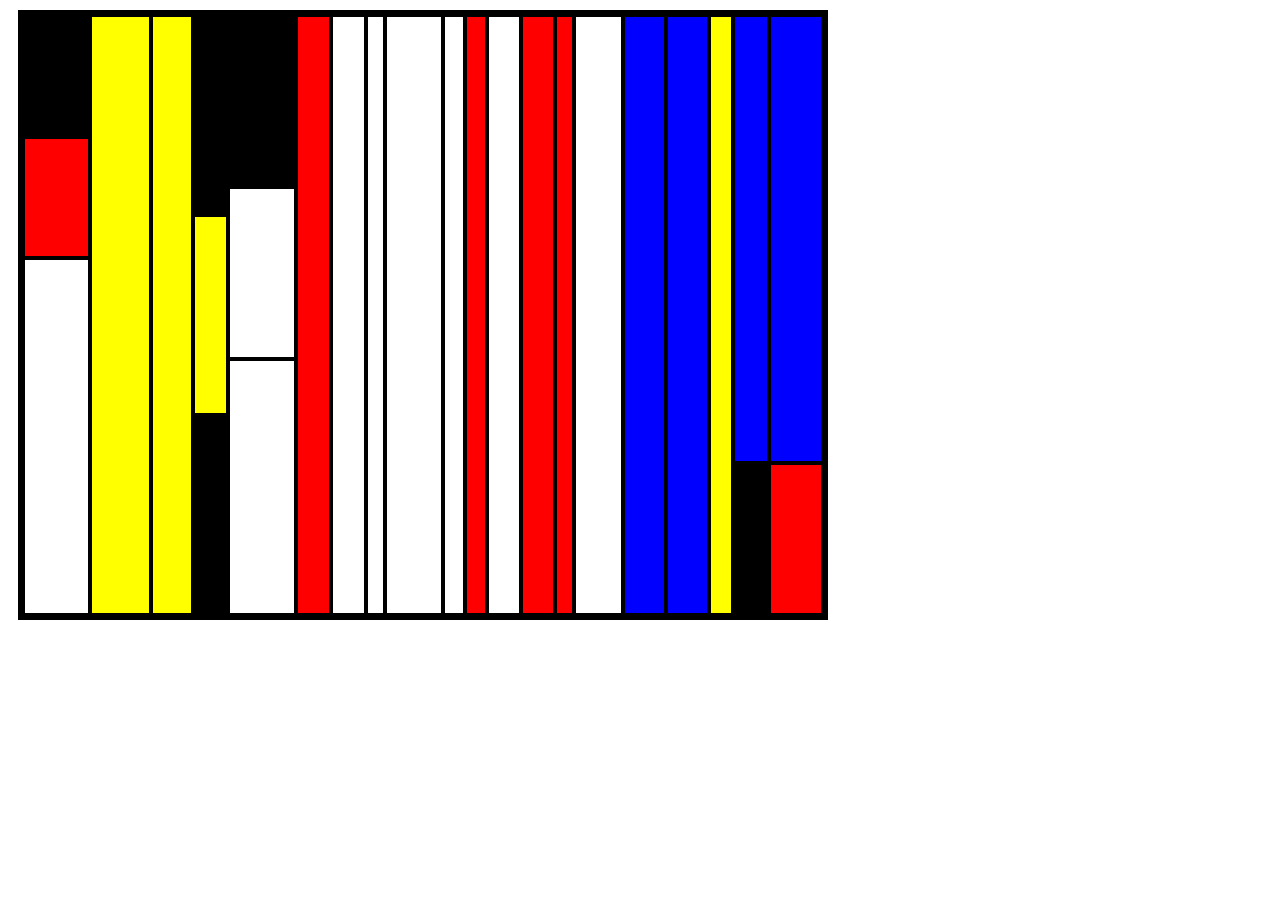
==== mondrian/index.html @ 79c5bdbd "Completed random mondrian board" ====
<!DOCTYPE html>
<html lang="en">
    <head>
        <meta charset="UTF-8">
        <meta name="viewport" content="width=device-width, initial-scale=1.0">
        <meta http-equiv="X-UA-Compatible" content="ie=edge">
        <title>Document</title>
        <style>
            :root {
                --background-color: #black;
                --rng10: 0;
                --rng11: 0;
                --rng12: 0;
                --rng13: 0;
                --rng20: 0;
                --rng21: 0;
                --rng22: 0;
                --rng23: 0;

            }
            .container {
                display: flex;
                flex-direction: row;
                margin: 10px;
                background-color: var(--background-color);
                width: 800px;
                height: 600px;
                border: 5px solid black;
            }
            .art {
                display: flex;
                margin: 0px;
                padding: 0px;
                min-width: 15px;
                min-height: 15px;
            }
        </style>
    </head>
    <body onload="randomizer()">
        <div class='container' id='container'>
        </div>

        <script>
            let root = document.documentElement;
            function randomizer() {
                // let random0 = [0,1,2,3].sort(function() {
                //     return .5-Math.random();
                // })
                // let random1 = [0,1,2,3].sort(function() {
                //     return.5-Math.random();
                // })

                // for (let i=0; i=random0.length; i++) {
                //     root.style.setProperty('--rng0'+i, random1[i]);
                // }
                // for (let i=0; i=random1.length; i++) {
                //     root.style.setProperty('--rng1'+i, random1[i]);
                // }

                let colors = ['white', 'blue', 'red', 'white', 'yellow', 'black', 'white'];
                let directions = ['row', 'column']
                for (let i=0; i<=Math.floor((Math.random() * 4) + 1); i++) {
                    let newDiv = document.createElement('div');
                    newDiv.classList.add('art');
                    newDiv.style.backgroundColor = colors[Math.floor((Math.random() * colors.length))];
                    newDiv.style.flexDirection = directions[Math.floor((Math.random() * directions.length))];
                    newDiv.style.flexGrow = Math.floor((Math.random() * 2)) + 1;
                    document.getElementById('container').appendChild(newDiv);
                    console.log('made new div');

                    for (let j=0; j<=Math.floor((Math.random() * 4) + 1); j++) {
                        let newChildDiv = document.createElement('div');
                        newChildDiv.classList.add('art');
                        newChildDiv.style.backgroundColor = colors[Math.floor((Math.random() * colors.length))];
                        newChildDiv.style.flexDirection = directions[Math.floor((Math.random() * directions.length))]
                        newChildDiv.style.flexGrow = Math.floor((Math.random() * 4)) + 1;
                        newDiv.appendChild(newChildDiv);

                        for (let k=0; k<=Math.floor((Math.random() * 2) + 1); k++) {
                            let newChildChildDiv = document.createElement('div');
                            newChildChildDiv.classList.add('art');
                            newDiv.style.flexDirection = directions[Math.floor((Math.random() * directions.length))]
                            newChildChildDiv.style.backgroundColor = colors[Math.floor((Math.random() * colors.length))];
                            newChildChildDiv.style.flexDirection = directions[Math.floor((Math.random() * directions.length))]
                            newChildChildDiv.style.flexGrow = Math.floor((Math.random() * 3)) + 1;
                            newChildChildDiv.style.border = '2px solid black';
                            newChildDiv.appendChild(newChildChildDiv);
                        }
                    }
                }
            }

            

        </script>
    </body>
</html>
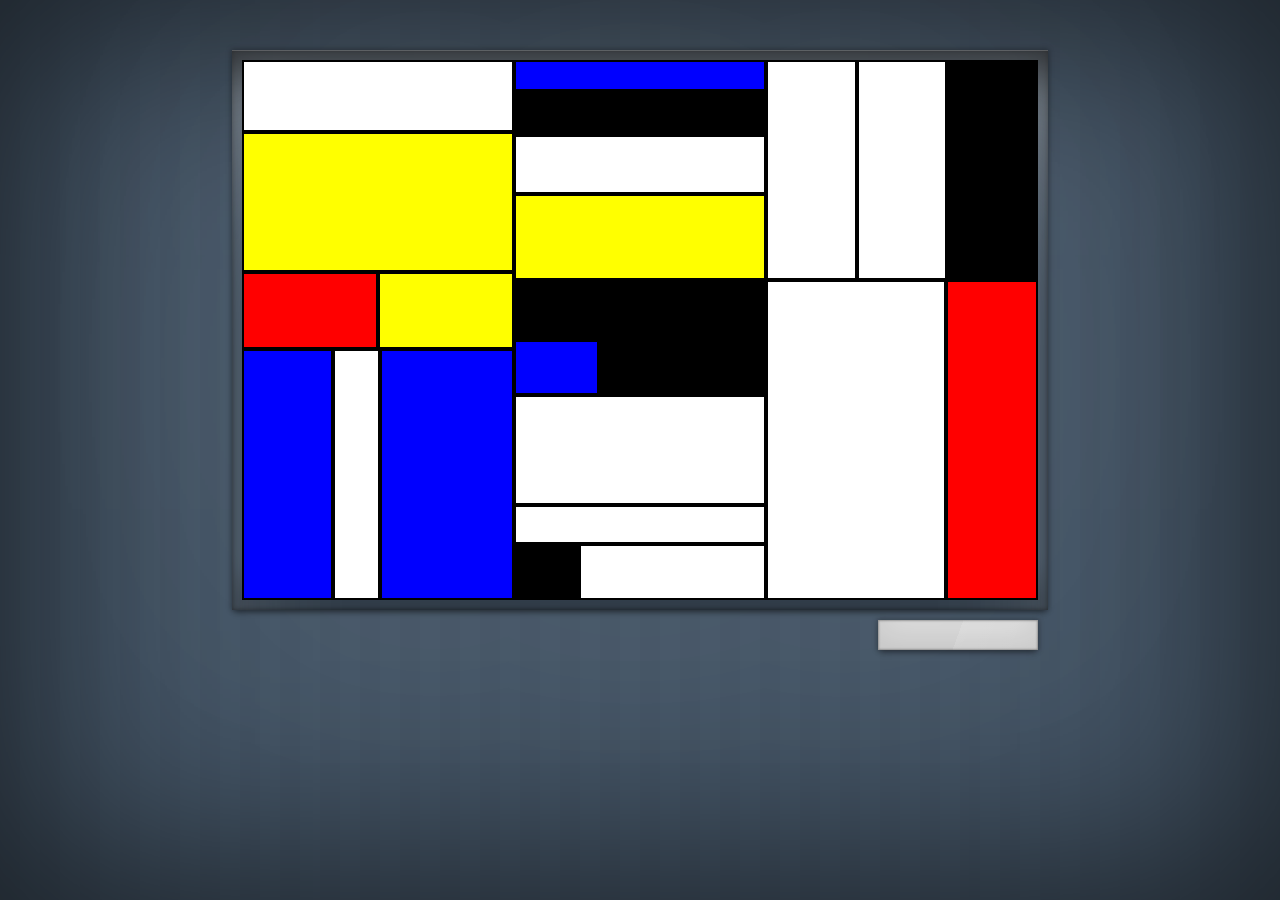
==== commit be05c3db: "sync to github" ====
--- a/mondrian/index.html
+++ b/mondrian/index.html
@@ -5,27 +5,51 @@
         <meta name="viewport" content="width=device-width, initial-scale=1.0">
         <meta http-equiv="X-UA-Compatible" content="ie=edge">
         <title>Document</title>
+        <script>src='http://chancejs.com/chance.min.js'</script>
         <style>
             :root {
                 --background-color: #black;
-                --rng10: 0;
-                --rng11: 0;
-                --rng12: 0;
-                --rng13: 0;
-                --rng20: 0;
-                --rng21: 0;
-                --rng22: 0;
-                --rng23: 0;
+                --wall-color: #456;
+                --random-width: 800px;
+                --random-height: 600px;
 
+            }
+            html {
+                height:100%;
+            }
+            body {
+                margin: 0px;
+                display: flex;
+                flex-direction: column;
+                align-items: center;
+                background-color: var(--wall-color);
+                background-image: -webkit-linear-gradient(left, hsla(0,0%,0%,0) 0%, hsla(0,0%,0%,0) 50%, hsla(0,0%,0%,.02) 50%, hsla(0,0%,0%,.02) 100%);
+                background-position: 50% 50%;
+                background-size: 40px 40px;
+                box-shadow: inset 0 0 200px 30px hsla(0, 0%, 0%, 0.6);
+                min-height: 100%;
+                padding: 50px 0;
+                box-sizing: border-box;
             }
             .container {
                 display: flex;
                 flex-direction: row;
-                margin: 10px;
-                background-color: var(--background-color);
-                width: 800px;
-                height: 600px;
-                border: 5px solid black;
+                margin: 0 auto;
+                padding: 10px;
+                width: var(--random-width);
+                height: var(--random-height);
+                max-width: 90vw;
+                max-height: 60vh;
+                box-shadow: inset 0 2px 0 -1px hsla(0,0%,100%,.2),
+                            inset 0 50px 50px -30px hsla(0,0%,0%,.6),
+                            inset 0 150px 150px -30px hsla(0,0%,100%,.3),
+                            inset 0 -30px 30px hsla(0,0%,0%,.3),
+                            inset 0 0 5px hsla(0,0%,0%,.6),
+                            0 0 5px 1px hsla(0,0%,0%,.3),
+                            0 6px 6px -3px hsla(0,0%,0%,.3),
+                            0 0 300px hsla(0,0%,100%,.1);
+                position: relative;
+                border: 1px solid var(--background-color);
             }
             .art {
                 display: flex;
@@ -34,14 +58,87 @@
                 min-width: 15px;
                 min-height: 15px;
             }
+            .nameplate-container {
+                display: flex;
+                flex-direction: row;
+                justify-content: flex-end;
+                width: var(--random-width);
+                max-width: 90vw;
+                margin: 10px 0px;
+            }
+            .nameplate{
+                background: #ddd;
+                background-image: -webkit-linear-gradient(-250deg, transparent, transparent 50%, hsla(0,0%,100%,.2) 50%, hsla(0,0%,100%,.1));
+                background-image:    -moz-linear-gradient(-250deg, transparent, transparent 50%, hsla(0,0%,100%,.2) 50%, hsla(0,0%,100%,.1));
+                background-image:     -ms-linear-gradient(-250deg, transparent, transparent 50%, hsla(0,0%,100%,.2) 50%, hsla(0,0%,100%,.1));
+                background-image:      -o-linear-gradient(-250deg, transparent, transparent 50%, hsla(0,0%,100%,.2) 50%, hsla(0,0%,100%,.1));
+                background-image:         linear-gradient(-250deg, transparent, transparent 50%, hsla(0,0%,100%,.2) 50%, hsla(0,0%,100%,.1));
+                box-shadow: inset 0 0 2px 1px hsla(0,0%,0%,.3),
+                            inset 0 -15px 30px hsla(0,0%,0%,.1),
+                            0 0 5px 1px hsla(0,0%,0%,.3),
+                            0 6px 6px -3px hsla(0,0%,0%,.3);
+                color: #444;
+                font: 10px/1.5 sans-serif;
+                padding: 15px;
+                text-align: center;
+                text-shadow: 0 1px 1px hsla(0,0%,100%,.6);
+                width: 130px;
+            }
+            .nameplate:after {
+                background-image: -webkit-linear-gradient(-53deg, hsla(0,0%,100%,.025), hsla(0,0%,100%,.05) 50%, transparent 50%, transparent);
+                background-image:    -moz-linear-gradient(-53deg, hsla(0,0%,100%,.025), hsla(0,0%,100%,.05) 50%, transparent 50%, transparent);
+                background-image:     -ms-linear-gradient(-53deg, hsla(0,0%,100%,.025), hsla(0,0%,100%,.05) 50%, transparent 50%, transparent);
+                background-image:      -o-linear-gradient(-53deg, hsla(0,0%,100%,.025), hsla(0,0%,100%,.05) 50%, transparent 50%, transparent);
+                background-image:         linear-gradient(-53deg, hsla(0,0%,100%,.025), hsla(0,0%,100%,.05) 50%, transparent 50%, transparent);
+                content: '';
+                height: 300px;
+                width: 400px;
+            }
         </style>
     </head>
     <body onload="randomizer()">
         <div class='container' id='container'>
         </div>
-
+        <div class='nameplate-container'>
+            <div class='nameplate'>
+                <div id='title'></h1>
+                <div id='name'></h3>
+                <div id='price'></h3>
+            </div>
+        </div>
+        <script src="http://chancejs.com/chance.min.js"></script>
         <script>
             let root = document.documentElement;
+
+            root.style.setProperty('--random-width', Math.floor((Math.random() * 400) + 600) + 'px')
+            root.style.setProperty('--random-height', Math.floor((Math.random() * 300) + 450) + 'px')
+
+            var chance = new Chance();
+            let title = ''
+            for (let i=0; i<=Math.floor((Math.random() * 2) + 1); i++) {
+                let titleWord = chance.word();
+                titleWord = chance.capitalize(titleWord);
+                title += ' ' + titleWord;
+            }
+            let name = chance.name({
+                middle: true,
+            })
+            let price = chance.dollar({
+                max: 1000000
+            })
+
+            document.getElementById('title').innerHTML = '<strong>' + title + '</strong><br>' + name + '<br>' + price;
+            document.getElementById('name').innerText = name;
+            document.getElementById('price').innerText = price;
+
+
+            function createArtStructure(depth) {
+                let colors = ['white', 'blue', 'red', 'white', 'yellow', 'black', 'white'];
+                let directions = ['row', 'column'];
+
+
+            }
+
             function randomizer() {
                 // let random0 = [0,1,2,3].sort(function() {
                 //     return .5-Math.random();
@@ -58,12 +155,13 @@
                 // }
 
                 let colors = ['white', 'blue', 'red', 'white', 'yellow', 'black', 'white'];
-                let directions = ['row', 'column']
-                for (let i=0; i<=Math.floor((Math.random() * 4) + 1); i++) {
+                let directions = ['row', 'column', 'column']
+                for (let i=0; i<=Math.floor((Math.random() * 4) + 2); i++) {
+                    
                     let newDiv = document.createElement('div');
                     newDiv.classList.add('art');
                     newDiv.style.backgroundColor = colors[Math.floor((Math.random() * colors.length))];
-                    newDiv.style.flexDirection = directions[Math.floor((Math.random() * directions.length))];
+                    newDiv.style.flexDirection = 'row';
                     newDiv.style.flexGrow = Math.floor((Math.random() * 2)) + 1;
                     document.getElementById('container').appendChild(newDiv);
                     console.log('made new div');
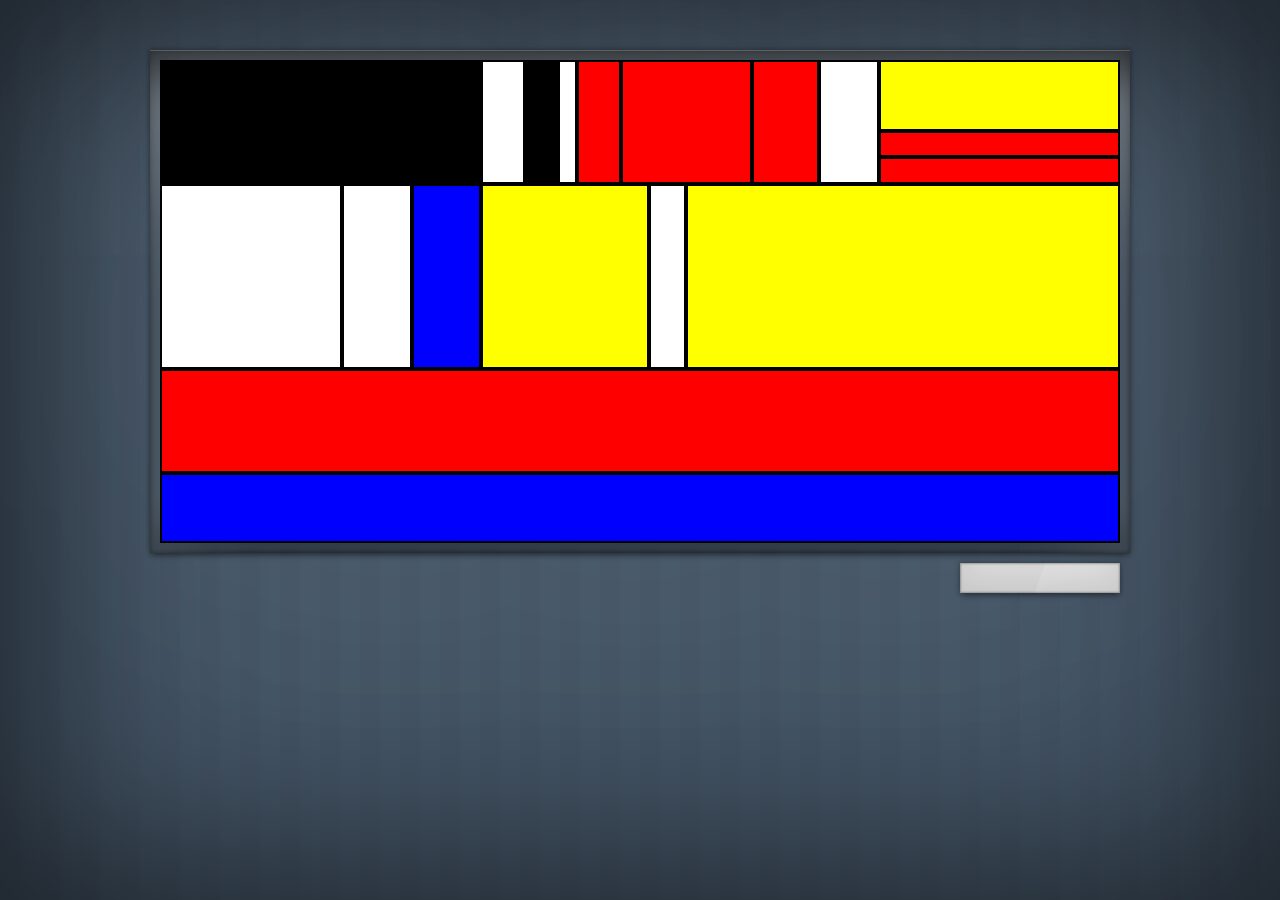
==== commit 5a98d81d: "Made recursive" ====
--- a/mondrian/index.html
+++ b/mondrian/index.html
@@ -6,7 +6,9 @@
         <meta http-equiv="X-UA-Compatible" content="ie=edge">
         <title>Document</title>
         <script>src='http://chancejs.com/chance.min.js'</script>
-        <style>
+
+        <!-- Just a heads up - I didn't write most of the frame/lighting CSS from scratch! Inspired from a very nice tutorial -->
+        <style> 
             :root {
                 --background-color: #black;
                 --wall-color: #456;
@@ -96,7 +98,8 @@
             }
         </style>
     </head>
-    <body onload="randomizer()">
+
+    <body>
         <div class='container' id='container'>
         </div>
         <div class='nameplate-container'>
@@ -106,89 +109,107 @@
                 <div id='price'></h3>
             </div>
         </div>
+
+        <!-- Chance.js script for generating random nameplate vals -->
         <script src="http://chancejs.com/chance.min.js"></script>
+
         <script>
-            let root = document.documentElement;
-
-            root.style.setProperty('--random-width', Math.floor((Math.random() * 400) + 600) + 'px')
-            root.style.setProperty('--random-height', Math.floor((Math.random() * 300) + 450) + 'px')
-
-            var chance = new Chance();
-            let title = ''
-            for (let i=0; i<=Math.floor((Math.random() * 2) + 1); i++) {
-                let titleWord = chance.word();
-                titleWord = chance.capitalize(titleWord);
-                title += ' ' + titleWord;
-            }
-            let name = chance.name({
-                middle: true,
-            })
-            let price = chance.dollar({
-                max: 1000000
-            })
-
-            document.getElementById('title').innerHTML = '<strong>' + title + '</strong><br>' + name + '<br>' + price;
-            document.getElementById('name').innerText = name;
-            document.getElementById('price').innerText = price;
-
-
+            let containerFrame = document.getElementById('container');
+            let art = createArtStructure(0)
+            
+            setArtSize();
+            renderArtStructure(art, containerFrame);
+            generateNameplate();
+
+            // Set frame size
+            function setArtSize() {
+                let root = document.documentElement;
+                root.style.setProperty('--random-width', Math.floor((Math.random() * 400) + 600) + 'px')
+                root.style.setProperty('--random-height', Math.floor((Math.random() * 300) + 450) + 'px')
+            }
+
+            // 1 arg - generate a random integer less than the arg. 2 args - generate a random integer between the args
+            function generateRNG(low, high) {
+                if (high==undefined) {
+                    return Math.floor((Math.random() * low));
+                } else {
+                    return Math.floor((Math.random() * (high-low)) + low);
+                }
+            }
+
+            // Pick a random element out of an array
+            function selectRandom(array) {
+                return array[generateRNG(array.length)];
+            }
+
+            // Generate a nice nameplate, no? Uses Chance.js
+            function generateNameplate() {
+                var chance = new Chance();
+                let title = ''
+                for (let i=0; i<=generateRNG(1,3); i++) {
+                    let titleWord = chance.word();
+                    titleWord = chance.capitalize(titleWord);
+                    title += ' ' + titleWord;
+                }
+                let name = chance.name({
+                    middle: true,
+                })
+                let price = chance.dollar({
+                    max: 1000000
+                })
+
+                document.getElementById('title').innerHTML = '<strong>' + title + '</strong><br>' + name + '<br>' + price;
+
+                return {title, name, price};
+            }
+
+
+            // Recursive function for generating art 'elements'
             function createArtStructure(depth) {
                 let colors = ['white', 'blue', 'red', 'white', 'yellow', 'black', 'white'];
                 let directions = ['row', 'column'];
-
-
-            }
-
-            function randomizer() {
-                // let random0 = [0,1,2,3].sort(function() {
-                //     return .5-Math.random();
-                // })
-                // let random1 = [0,1,2,3].sort(function() {
-                //     return.5-Math.random();
-                // })
-
-                // for (let i=0; i=random0.length; i++) {
-                //     root.style.setProperty('--rng0'+i, random1[i]);
-                // }
-                // for (let i=0; i=random1.length; i++) {
-                //     root.style.setProperty('--rng1'+i, random1[i]);
-                // }
-
-                let colors = ['white', 'blue', 'red', 'white', 'yellow', 'black', 'white'];
-                let directions = ['row', 'column', 'column']
-                for (let i=0; i<=Math.floor((Math.random() * 4) + 2); i++) {
-                    
-                    let newDiv = document.createElement('div');
-                    newDiv.classList.add('art');
-                    newDiv.style.backgroundColor = colors[Math.floor((Math.random() * colors.length))];
-                    newDiv.style.flexDirection = 'row';
-                    newDiv.style.flexGrow = Math.floor((Math.random() * 2)) + 1;
-                    document.getElementById('container').appendChild(newDiv);
-                    console.log('made new div');
-
-                    for (let j=0; j<=Math.floor((Math.random() * 4) + 1); j++) {
-                        let newChildDiv = document.createElement('div');
-                        newChildDiv.classList.add('art');
-                        newChildDiv.style.backgroundColor = colors[Math.floor((Math.random() * colors.length))];
-                        newChildDiv.style.flexDirection = directions[Math.floor((Math.random() * directions.length))]
-                        newChildDiv.style.flexGrow = Math.floor((Math.random() * 4)) + 1;
-                        newDiv.appendChild(newChildDiv);
-
-                        for (let k=0; k<=Math.floor((Math.random() * 2) + 1); k++) {
-                            let newChildChildDiv = document.createElement('div');
-                            newChildChildDiv.classList.add('art');
-                            newDiv.style.flexDirection = directions[Math.floor((Math.random() * directions.length))]
-                            newChildChildDiv.style.backgroundColor = colors[Math.floor((Math.random() * colors.length))];
-                            newChildChildDiv.style.flexDirection = directions[Math.floor((Math.random() * directions.length))]
-                            newChildChildDiv.style.flexGrow = Math.floor((Math.random() * 3)) + 1;
-                            newChildChildDiv.style.border = '2px solid black';
-                            newChildDiv.appendChild(newChildChildDiv);
+                let art=[];
+
+                for (let idx=0; idx <= generateRNG(5); idx++) {
+
+                    if (depth*depth < generateRNG(25)) {
+                        art.push(createArtStructure(depth+=1));
+                    } else {
+                        let child = {
+                            'depth': depth,
+                            'color': selectRandom(colors),
+                            'direction': selectRandom(directions),
+                            'grow' : generateRNG(1,6)
                         }
+                        art.push(child);
                     }
                 }
-            }
-
-            
+                return art;
+            }
+
+            // Recursive function for generating HTML DOM flexbox elements for art element
+            function renderArtStructure(art, parent) {
+                let directions = ['row', 'column'];
+
+                art.forEach(child => {
+                    let childDiv = document.createElement('div');
+                    childDiv.classList.add('art');
+
+                    if (Array.isArray(child)) {
+                        renderArtStructure(child, childDiv)
+                    } else {
+                        childDiv.style.flexDirection = child.direction;
+                        childDiv.style.flexGrow = child.grow;
+                        childDiv.style.backgroundColor = child.color;
+                        childDiv.style.border = '2px solid black'
+                    }
+
+                    childDiv.style.flexDirection = selectRandom(directions);
+                    childDiv.style.flexGrow = generateRNG(1,6);
+                    parent.appendChild(childDiv);
+                    return parent;
+                })
+            }
 
         </script>
     </body>
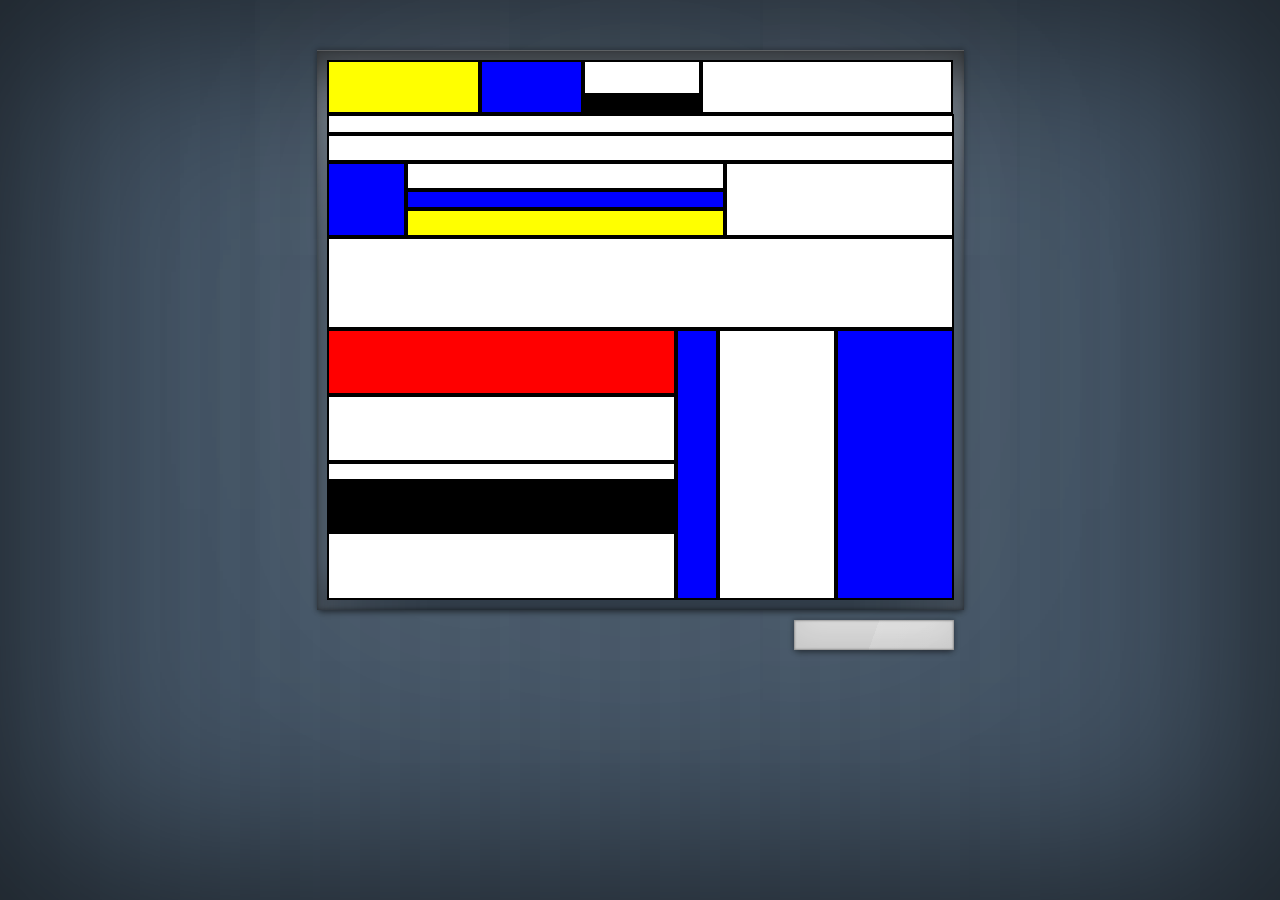
==== commit 5bb02852: "Fixed ANOTHER https issue" ====
--- a/mondrian/index.html
+++ b/mondrian/index.html
@@ -111,7 +111,7 @@
         </div>
 
         <!-- Chance.js script for generating random nameplate vals -->
-        <script src="http://chancejs.com/chance.min.js"></script>
+        <script src="https://chancejs.com/chance.min.js"></script>
 
         <script>
             let containerFrame = document.getElementById('container');
